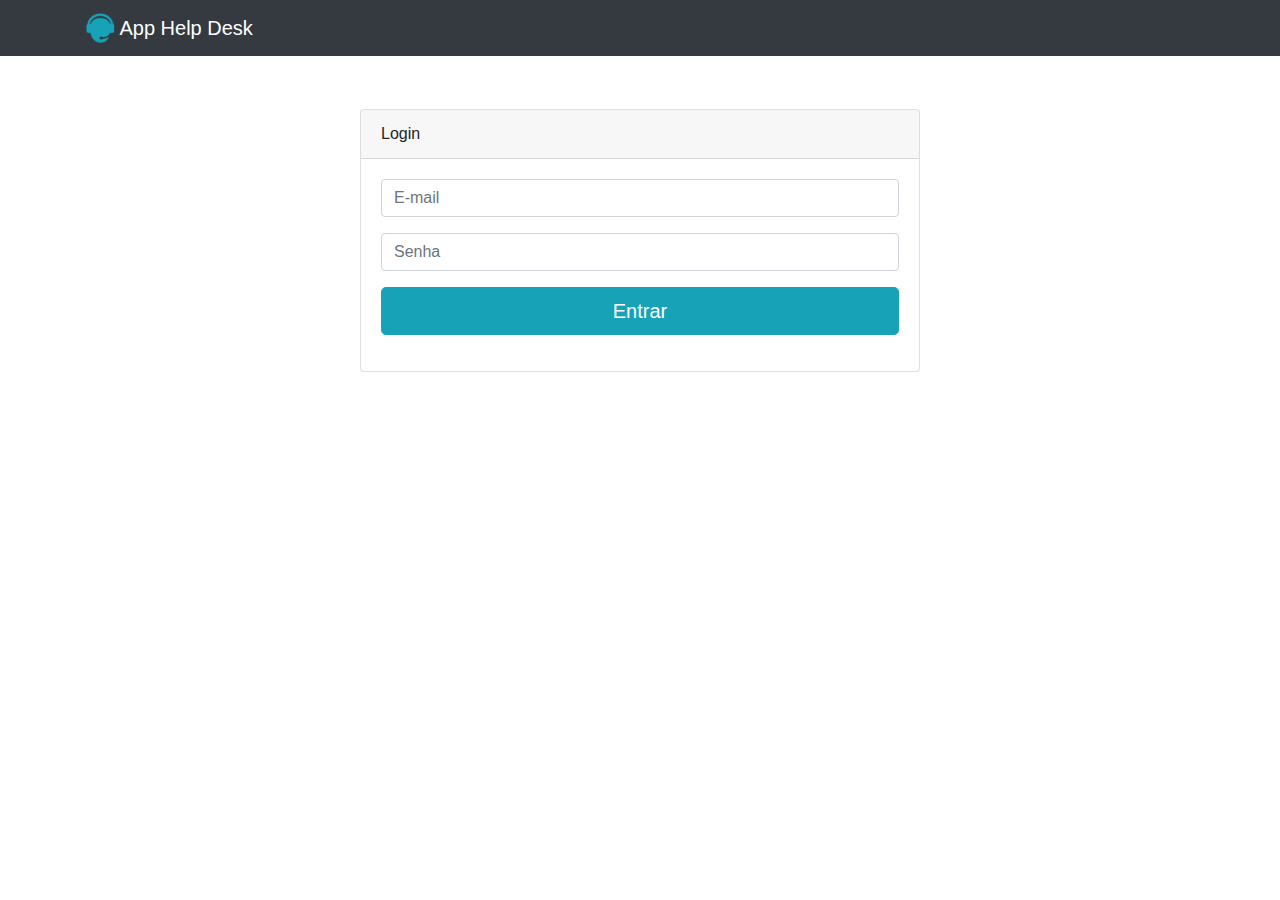
==== index.html @ ce29c225 "subindo o projeto" ====
<html>
  <head>
    <meta charset="utf-8" />
    <title>App Help Desk</title>

    <link rel="stylesheet" href="bootstrap-css/bootstrap.min.css">
    <link rel="stylesheet" href="css/style.css">
    <link rel="shortcut icon" href="img/logo.png" type="image/x-icon">
    <link rel="stylesheet" href="fontawesome/css/all.min.css">
  </head>

  <body>
    <nav class="navbar navbar-dark bg-dark">
      <div class="container">
        <a class="navbar-brand" href="home.html">
          <img src="img/logo.png" width="30" height="30" class="d-inline-block align-top" alt="">
          App Help Desk
        </a>
      </div>
    </nav>
    <div class="container">    
      <div class="row">
          <div class="col-sm-12 col-md-6 col-lg-6 card-login mt-5">
            <div class="card">
              <div class="card-header">
                Login
              </div>
              <div class="card-body">
                <form>
                  <div class="form-group">
                    <input type="email" class="form-control" placeholder="E-mail">
                  </div>
                  <div class="form-group">
                    <input type="password" class="form-control" placeholder="Senha">
                  </div>
                  <button class="btn btn-lg btn-info btn-block" type="submit">Entrar</button>
                </form>
              </div>
            </div>
          </div>
      </div>
    </div>
    <script src="js/bootstrap.min.js"></script>
</body>
</html>
---- css/style.css ----
.container{
    align-content: center;
    margin: 0 auto;
    height: 100vh auto;
}

.card-content{
    background: red;
    
}

.card-img{
    margin-bottom: 20px;
    padding: 20px;
}

.card-img a h4{
    color: rgb(37, 133, 211);
    font-size: 1.3em;
    text-align: center;
    font-weight: 900;
}

.card-img a {
    text-decoration: none;
}

.card-img a img{
    width: 120px;
}

.card-login, .card-home, .card-abrir-chamado, .card-consultar-chamado {
    padding: 5px;
    margin: 0 auto;
}
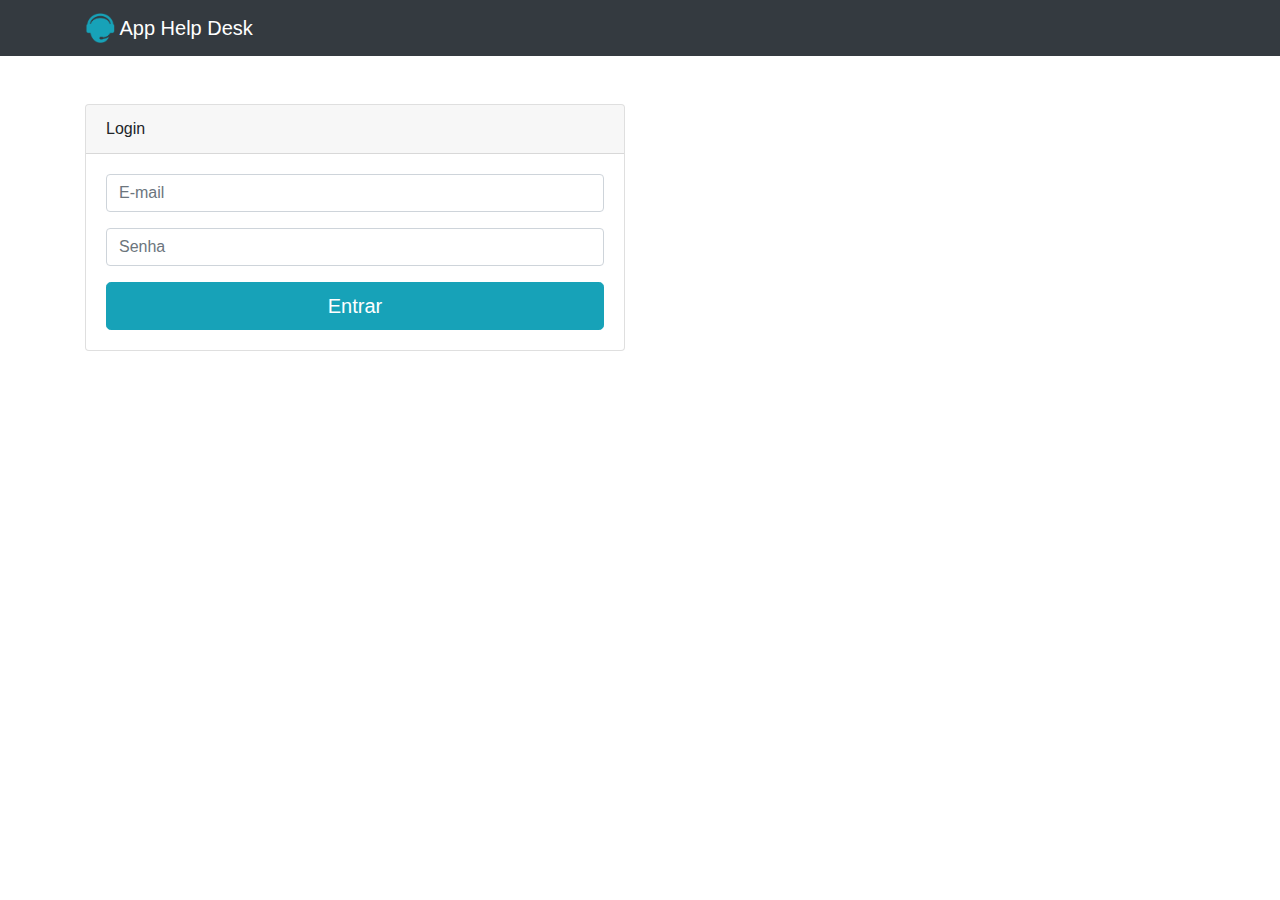
==== commit ee14162d: "add meta-tags" ====
--- a/index.html
+++ b/index.html
@@ -1,8 +1,9 @@
-<html>
+<!DOCTYPE html>
+<html lang="pt-br">
   <head>
     <meta charset="utf-8" />
+    <meta name="viewport" content="width=device-width, initial-scale=1, shrink-to-fit=no">
     <title>App Help Desk</title>
-
     <link rel="stylesheet" href="bootstrap-css/bootstrap.min.css">
     <link rel="stylesheet" href="css/style.css">
     <link rel="shortcut icon" href="img/logo.png" type="image/x-icon">
--- a/css/style.css
+++ b/css/style.css
@@ -1,13 +1,8 @@
-.container{
+/*.container{
     align-content: center;
     margin: 0 auto;
     height: 100vh auto;
-}
-
-.card-content{
-    background: red;
-    
-}
+}*/
 
 .card-img{
     margin-bottom: 20px;
@@ -29,7 +24,7 @@
     width: 120px;
 }
 
-.card-login, .card-home, .card-abrir-chamado, .card-consultar-chamado {
+/*.card-login, .card-home, .card-abrir-chamado, .card-consultar-chamado {
     padding: 5px;
     margin: 0 auto;
-}
+}*/
